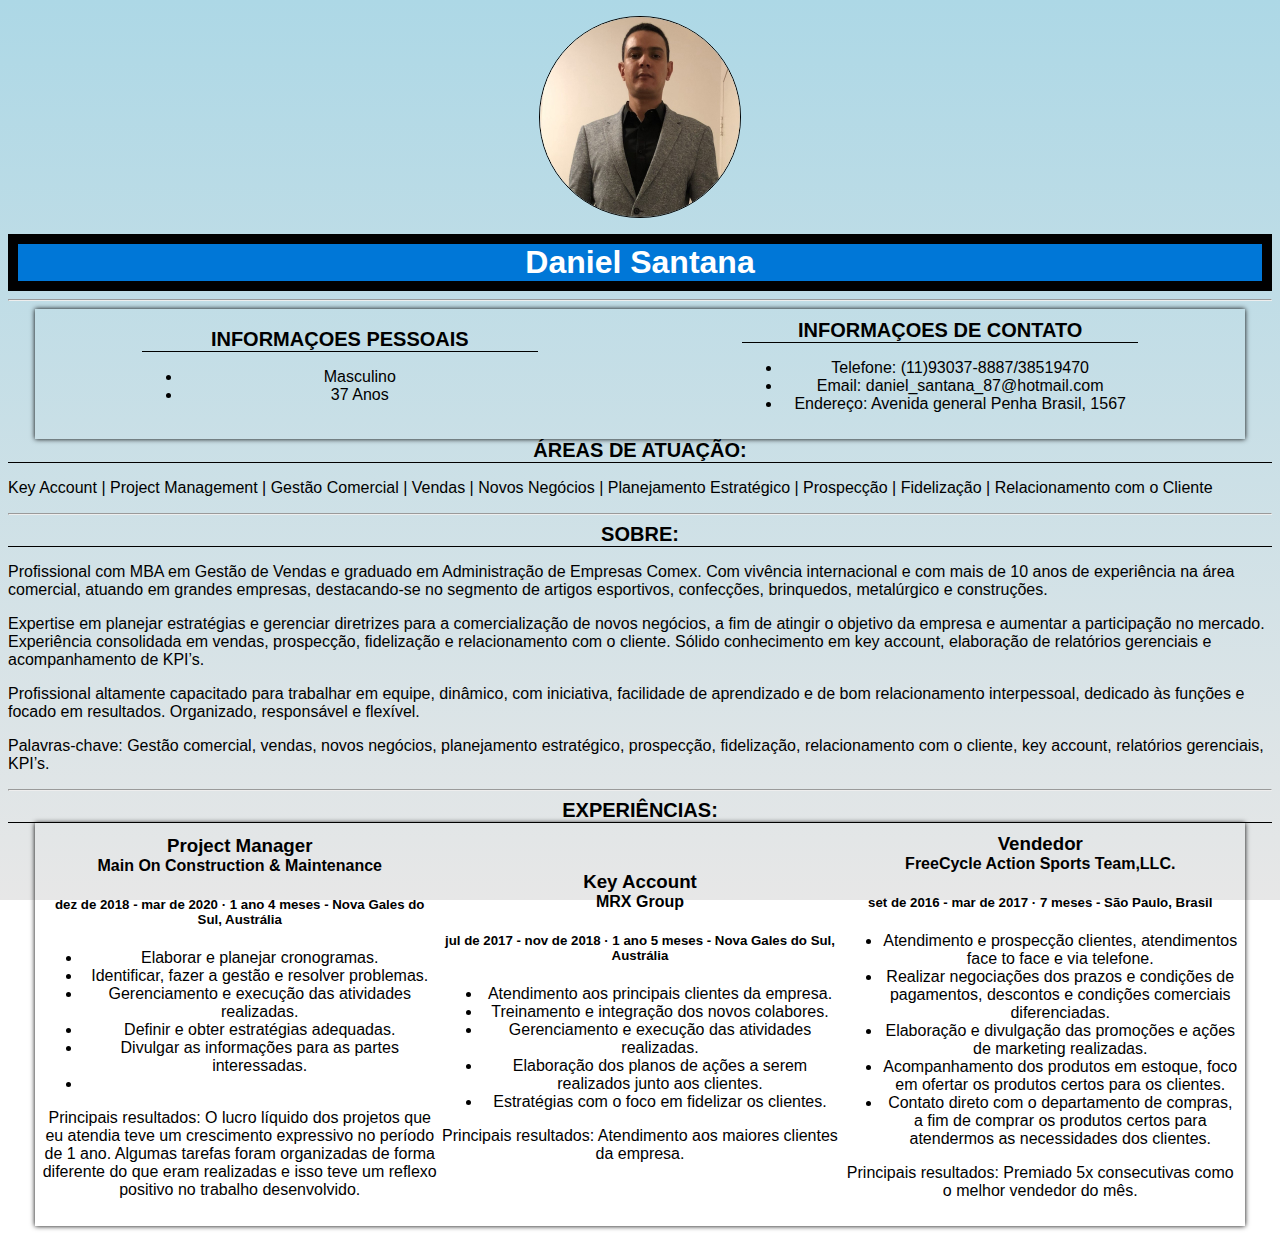
==== index.html @ 9995aceb "Initial commit" ====
<!DOCTYPE html>
<html lang="pt-br">

<head>
    <meta charset="UTF-8">
    <meta http-equiv="X-UA-Compatible" content="IE=edge">
    <meta name="viewport" content="width=device-width, initial-scale=1.0">
    <title>CV - Daniel Santana</title>

    <link rel="stylesheet" href="/css/style.css">
</head>

<body>

    <figure>
        <img class="foto_perfil" src="images/DSprofile.jpg" alt="Foto Daniel Santana">
    </figure>
    <h1>Daniel Santana</h1>
    <hr>
    <div class="container">

        <div id="box">

            <article>
                <h2>Informaçoes Pessoais</h2>
                <ul>
                    <li>Masculino</li>
                    <li>37 Anos</li>
                </ul>
            </article>

            <article>
                <h2>Informaçoes de Contato</h2>
                <ul>
                    <li>Telefone: (11)93037-8887/38519470</li>
                    <li>Email: daniel_santana_87@hotmail.com</li>
                    <li>Endereço: Avenida general Penha Brasil, 1567</li>
                </ul>
            </article>

        </div>

        <h2>Áreas de Atuação:</h2>
        <p>Key Account | Project Management | Gestão Comercial | Vendas | Novos Negócios | Planejamento Estratégico |
            Prospecção | Fidelização | Relacionamento com o Cliente</p>
        <hr>

        <h2>Sobre:</h2>
        <p>
            Profissional com MBA em Gestão de Vendas e graduado em Administração de Empresas Comex.
            Com vivência internacional e com mais de 10 anos de experiência na área comercial, atuando em grandes
            empresas, destacando-se no segmento de artigos esportivos, confecções, brinquedos, metalúrgico e
            construções.
        </p>
        <p>
            Expertise em planejar estratégias e gerenciar diretrizes para a comercialização de novos negócios, a fim de
            atingir o objetivo da empresa e aumentar a participação no mercado. Experiência consolidada em vendas,
            prospecção, fidelização e relacionamento com o cliente. Sólido conhecimento em key account, elaboração de
            relatórios gerenciais e acompanhamento de KPI’s.
        </p>
        <p>
            Profissional altamente capacitado para trabalhar em equipe, dinâmico, com iniciativa, facilidade de
            aprendizado e de bom relacionamento interpessoal, dedicado às funções e focado em resultados. Organizado,
            responsável e flexível.
        </p>

        <p>
            Palavras-chave: Gestão comercial, vendas, novos negócios, planejamento estratégico, prospecção, fidelização,
            relacionamento com o cliente, key account, relatórios gerenciais, KPI’s.
        </p>
        <hr>

        <h2>Experiências:</h2>
        <div id="box">

            <article>
                <h3>Project Manager</h3>
                <h4>Main On Construction & Maintenance</h4>
                <h5>dez de 2018 - mar de 2020 · 1 ano 4 meses - Nova Gales do Sul, Austrália</h5>
                <ul>
                    <li>Elaborar e planejar cronogramas.</li>
                    <li>Identificar, fazer a gestão e resolver problemas.</li>
                    <li>Gerenciamento e execução das atividades realizadas.</li>
                    <li>Definir e obter estratégias adequadas.</li>
                    <li>Divulgar as informações para as partes interessadas.</li>
                    <li></li>
                </ul>
                <p>Principais resultados: O lucro líquido dos projetos que eu atendia teve um crescimento expressivo no período de 1 ano. Algumas tarefas foram organizadas de forma diferente do que eram realizadas e isso teve um reflexo positivo no trabalho desenvolvido.</p>
            </article>


            <article>

                <h3>Key Account</h3>
                <h4>MRX Group</h4>
                <h5>jul de 2017 - nov de 2018 · 1 ano 5 meses - Nova Gales do Sul, Austrália</h5>
                <ul>
                    <li>Atendimento aos principais clientes da empresa.</li>
                    <li>Treinamento e integração dos novos colabores.</li>
                    <li>Gerenciamento e execução das atividades realizadas.</li>
                    <li>Elaboração dos planos de ações a serem realizados junto aos clientes.</li>
                    <li>Estratégias com o foco em fidelizar os clientes.</li>

                </ul>
                <p>Principais resultados: Atendimento aos maiores clientes da empresa.
                </p>
            </article>

            <article>

                <h3>Vendedor</h3>
                <h4>FreeCycle Action Sports Team,LLC.</h4>
                <h5>set de 2016 - mar de 2017 · 7 meses - São Paulo, Brasil</h5>

                <ul>
                    <li>Atendimento e prospecção clientes, atendimentos face to face e via telefone.</li>
                    <li>Realizar negociações dos prazos e condições de pagamentos, descontos e condições comerciais diferenciadas.</li>
                    <li>Elaboração e divulgação das promoções e ações de marketing realizadas.</li>
                    <li>Acompanhamento dos produtos em estoque, foco em ofertar os produtos certos para os clientes.
                    </li>
                    <li>Contato direto com o departamento de compras, a fim de comprar os produtos certos para atendermos as necessidades dos clientes.</li>
                </ul>

                <p>Principais resultados: Premiado 5x consecutivas como o melhor vendedor do mês.</p>
            </article>


            

        </div>
    </div>













</body>

</html>
---- css/style.css ----
.foto_perfil{
    border-radius: 100%;
    max-width: 200px;
    border: 1px solid black;
    display: block;
    margin-left: auto;
    margin-right: auto
    }

    body { 
        background: linear-gradient(lightblue, #E7E7E7);
        font-family: 'Segoe UI', Tahoma, Geneva, Verdana, sans-serif;
        background-size: cover;
        background-attachment: fixed;
    }

    #container {
        width: 70%;
        margin: auto;
        background-color: white;
        padding: 20px;
        border-radius: 10px;
        box-shadow: black 1px 1px 50px;
    }

    h1 {
        background-color: #0077D7;
        color: white;
        text-align: center;
        padding-top: 10px;
        padding-bottom: 10px;
    
        /* Sintaxe completa: */
        border-style: solid;
        border-width: 10px;
        border-color: black;
    
        /* Sintaxe abreviada: */
        border: solid 10px black;
    }

    h2 {
        text-transform: uppercase;
        font-size: 20px;
        border-bottom-style: solid;
        border-bottom-width: 1px;
        text-align: center;
    }

    #box {box-shadow: black 0 0 5px;
        padding: 5px;
        display: flex;
        justify-content: space-around;
        align-items: center;
        flex-direction: row;
        width: 95%;
        /* height: 500px; */
        margin: auto;
        
    }

   article{
    width: 33%;
    padding: 5px 0;
    text-align: center;
   }

   h1, h2, h3, h4, h5 p {
    margin: 0;
    padding: 0;
}
   

    
    




/* img { max-width: 100%; } */
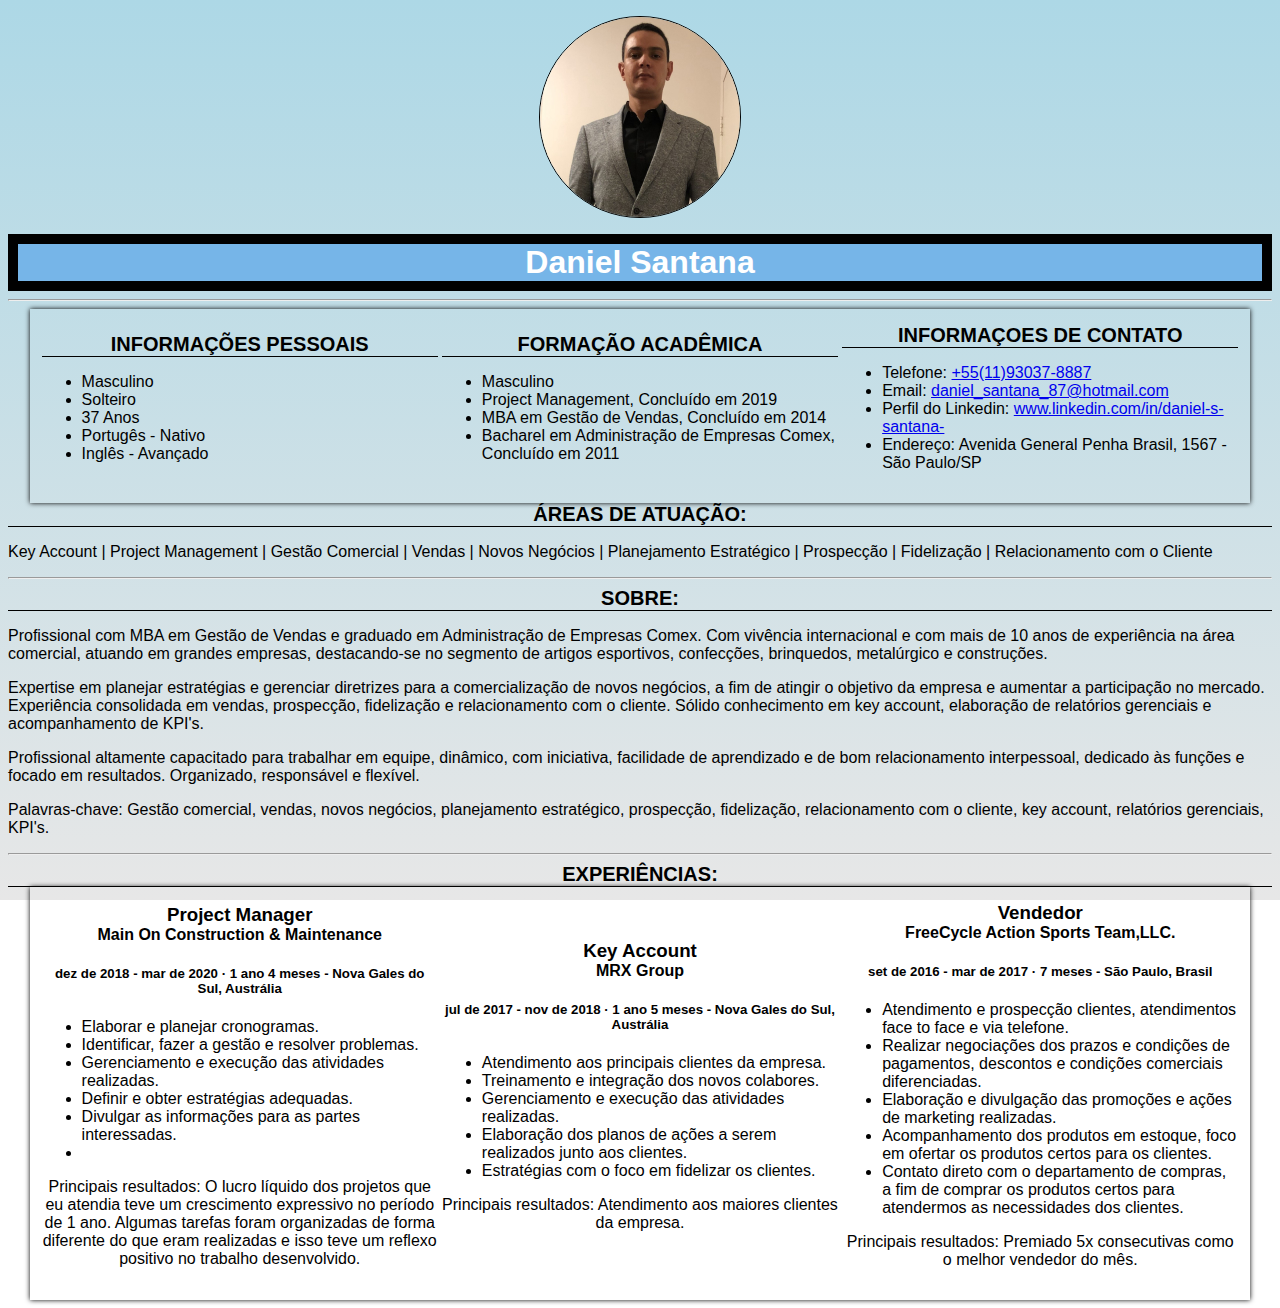
==== commit 11ea9bc5: "atualização CV" ====
--- a/index.html
+++ b/index.html
@@ -22,19 +22,36 @@
         <div id="box">
 
             <article>
-                <h2>Informaçoes Pessoais</h2>
+                <h2>Informações Pessoais</h2>
                 <ul>
                     <li>Masculino</li>
+                    <li>Solteiro</li>
                     <li>37 Anos</li>
+                    <li>Portugês - Nativo</li>
+                    <li>Inglês - Avançado</li>
+
                 </ul>
             </article>
 
             <article>
+                <h2>Formação Acadêmica</h2>
+                <ul>
+                    <li>Masculino</li>
+                    <li>Project Management, Concluído em 2019</li>
+                    <li>MBA em Gestão de Vendas, Concluído em 2014</li>
+                    <li>Bacharel em Administração de Empresas Comex, Concluído em 2011</li>
+                </ul>
+            </article>
+
+
+            <article>
                 <h2>Informaçoes de Contato</h2>
                 <ul>
-                    <li>Telefone: (11)93037-8887/38519470</li>
-                    <li>Email: daniel_santana_87@hotmail.com</li>
-                    <li>Endereço: Avenida general Penha Brasil, 1567</li>
+                    
+                    <li>Telefone: <a href="tel:11930378887">+55(11)93037-8887</a></li>
+                    <li>Email: <a href="mailto:daniel_santana_87@hotmail.com">daniel_santana_87@hotmail.com</a> </li>
+                    <li>Perfil do Linkedin: <a href="www.linkedin.com/in/daniel-s-santana-">www.linkedin.com/in/daniel-s-santana-</a></li>
+                    <li>Endereço: Avenida General Penha Brasil, 1567 - São Paulo/SP</li>
                 </ul>
             </article>
 
@@ -56,7 +73,7 @@
             Expertise em planejar estratégias e gerenciar diretrizes para a comercialização de novos negócios, a fim de
             atingir o objetivo da empresa e aumentar a participação no mercado. Experiência consolidada em vendas,
             prospecção, fidelização e relacionamento com o cliente. Sólido conhecimento em key account, elaboração de
-            relatórios gerenciais e acompanhamento de KPI’s.
+            relatórios gerenciais e acompanhamento de KPI's.
         </p>
         <p>
             Profissional altamente capacitado para trabalhar em equipe, dinâmico, com iniciativa, facilidade de
@@ -66,11 +83,12 @@
 
         <p>
             Palavras-chave: Gestão comercial, vendas, novos negócios, planejamento estratégico, prospecção, fidelização,
-            relacionamento com o cliente, key account, relatórios gerenciais, KPI’s.
+            relacionamento com o cliente, key account, relatórios gerenciais, KPI's.
         </p>
         <hr>
 
         <h2>Experiências:</h2>
+
         <div id="box">
 
             <article>
@@ -87,8 +105,7 @@
                 </ul>
                 <p>Principais resultados: O lucro líquido dos projetos que eu atendia teve um crescimento expressivo no período de 1 ano. Algumas tarefas foram organizadas de forma diferente do que eram realizadas e isso teve um reflexo positivo no trabalho desenvolvido.</p>
             </article>
-
-
+            
             <article>
 
                 <h3>Key Account</h3>
@@ -123,25 +140,8 @@
 
                 <p>Principais resultados: Premiado 5x consecutivas como o melhor vendedor do mês.</p>
             </article>
-
-
-            
-
         </div>
     </div>
-
-
-
-
-
-
-
-
-
-
-
-
-
 </body>
 
 </html>--- a/css/style.css
+++ b/css/style.css
@@ -24,7 +24,7 @@
     }
 
     h1 {
-        background-color: #0077D7;
+        background-color: #76b5e8;
         color: white;
         text-align: center;
         padding-top: 10px;
@@ -48,7 +48,7 @@
     }
 
     #box {box-shadow: black 0 0 5px;
-        padding: 5px;
+        padding: 10px;
         display: flex;
         justify-content: space-around;
         align-items: center;
@@ -68,7 +68,9 @@
    h1, h2, h3, h4, h5 p {
     margin: 0;
     padding: 0;
-}
+    }
+
+    li {text-align: left;}
    
 
     
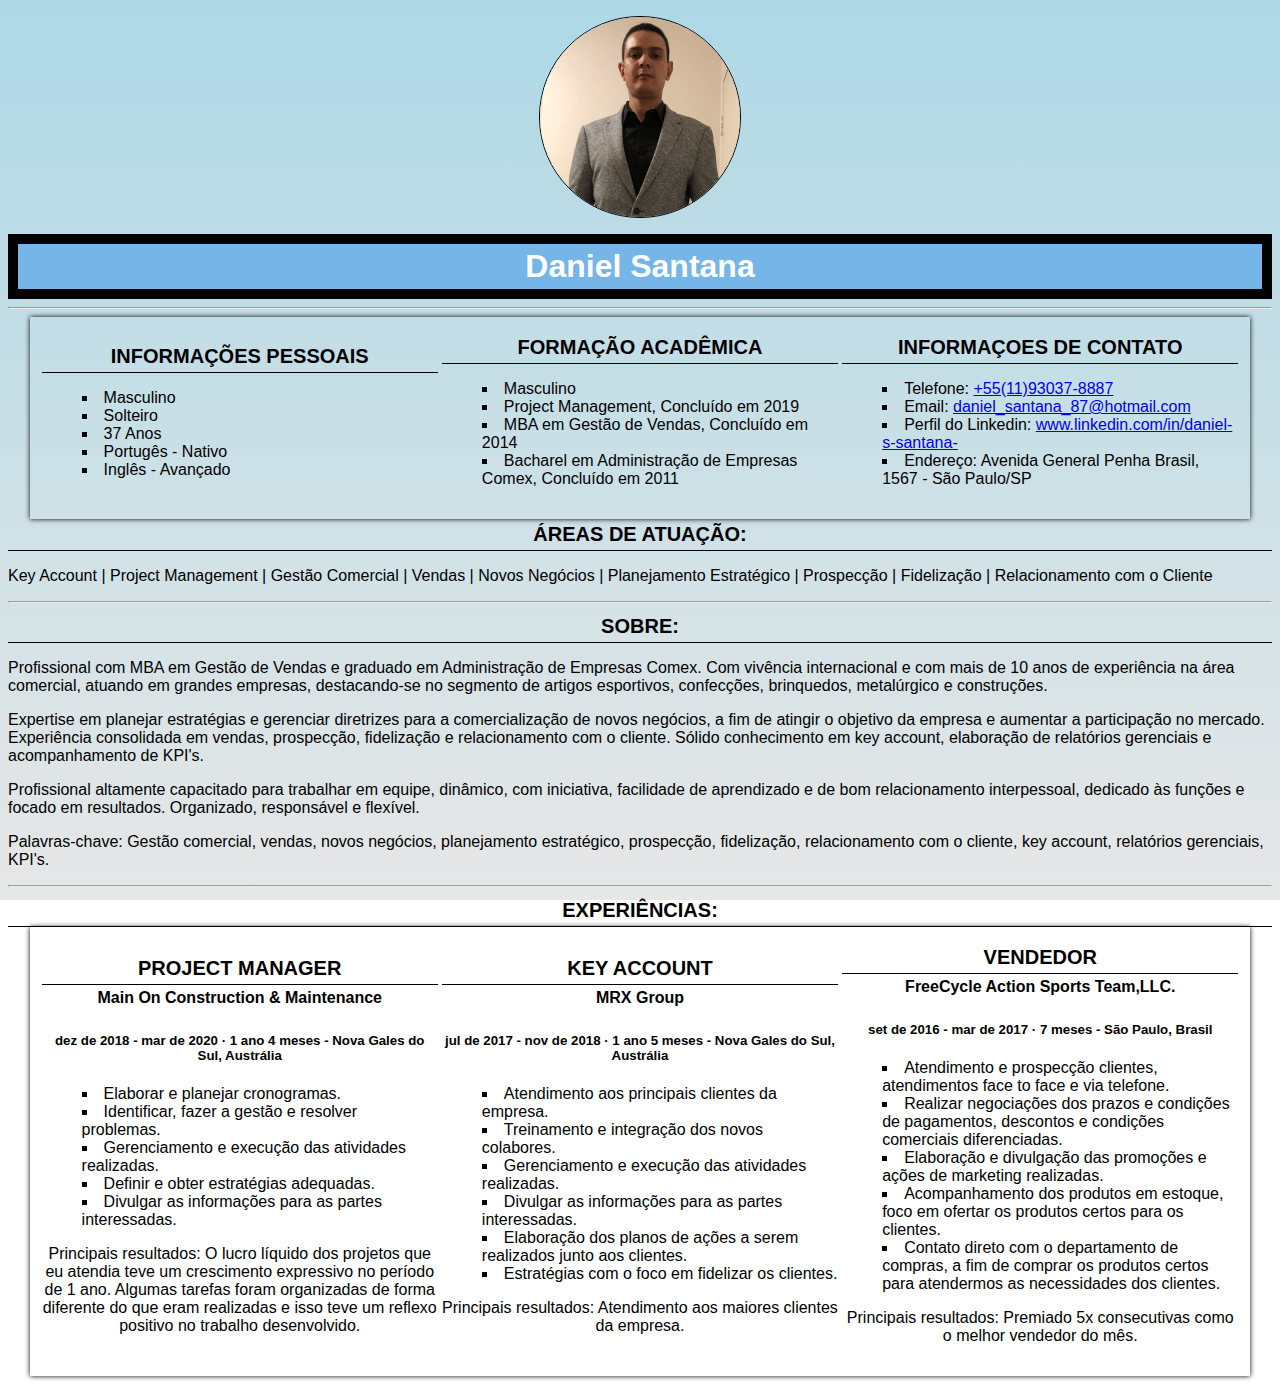
==== commit c05951c0: "alterações" ====
--- a/index.html
+++ b/index.html
@@ -21,6 +21,7 @@
 
         <div id="box">
 
+
             <article>
                 <h2>Informações Pessoais</h2>
                 <ul>
@@ -43,14 +44,16 @@
                 </ul>
             </article>
 
-
             <article>
                 <h2>Informaçoes de Contato</h2>
                 <ul>
-                    
+
                     <li>Telefone: <a href="tel:11930378887">+55(11)93037-8887</a></li>
-                    <li>Email: <a href="mailto:daniel_santana_87@hotmail.com">daniel_santana_87@hotmail.com</a> </li>
-                    <li>Perfil do Linkedin: <a href="www.linkedin.com/in/daniel-s-santana-">www.linkedin.com/in/daniel-s-santana-</a></li>
+                    <li>Email: <a href="mailto:daniel_santana_87@hotmail.com">daniel_santana_87@hotmail.com</a>
+                    </li>
+                    <li>Perfil do Linkedin: <a
+                            href="www.linkedin.com/in/daniel-s-santana-">www.linkedin.com/in/daniel-s-santana-</a>
+                    </li>
                     <li>Endereço: Avenida General Penha Brasil, 1567 - São Paulo/SP</li>
                 </ul>
             </article>
@@ -101,11 +104,11 @@
                     <li>Gerenciamento e execução das atividades realizadas.</li>
                     <li>Definir e obter estratégias adequadas.</li>
                     <li>Divulgar as informações para as partes interessadas.</li>
-                    <li></li>
+                    
                 </ul>
                 <p>Principais resultados: O lucro líquido dos projetos que eu atendia teve um crescimento expressivo no período de 1 ano. Algumas tarefas foram organizadas de forma diferente do que eram realizadas e isso teve um reflexo positivo no trabalho desenvolvido.</p>
             </article>
-            
+
             <article>
 
                 <h3>Key Account</h3>
@@ -115,11 +118,13 @@
                     <li>Atendimento aos principais clientes da empresa.</li>
                     <li>Treinamento e integração dos novos colabores.</li>
                     <li>Gerenciamento e execução das atividades realizadas.</li>
+                    <li>Divulgar as informações para as partes interessadas.</li>
                     <li>Elaboração dos planos de ações a serem realizados junto aos clientes.</li>
                     <li>Estratégias com o foco em fidelizar os clientes.</li>
 
                 </ul>
-                <p>Principais resultados: Atendimento aos maiores clientes da empresa.
+                <p>Principais resultados: 
+                    Atendimento aos maiores clientes da empresa.
                 </p>
             </article>
 
--- a/css/style.css
+++ b/css/style.css
@@ -30,16 +30,14 @@
         padding-top: 10px;
         padding-bottom: 10px;
     
-        /* Sintaxe completa: */
-        border-style: solid;
-        border-width: 10px;
-        border-color: black;
+        
     
         /* Sintaxe abreviada: */
         border: solid 10px black;
     }
 
-    h2 {
+    h2, h3 {
+        padding: 2px 2px 2px 2px;
         text-transform: uppercase;
         font-size: 20px;
         border-bottom-style: solid;
@@ -67,10 +65,14 @@
 
    h1, h2, h3, h4, h5 p {
     margin: 0;
-    padding: 0;
+    padding: 4px 4px;
     }
 
     li {text-align: left;}
+
+    ul {
+  list-style-type:square;
+  list-style-position:inside;}
    
 
     
